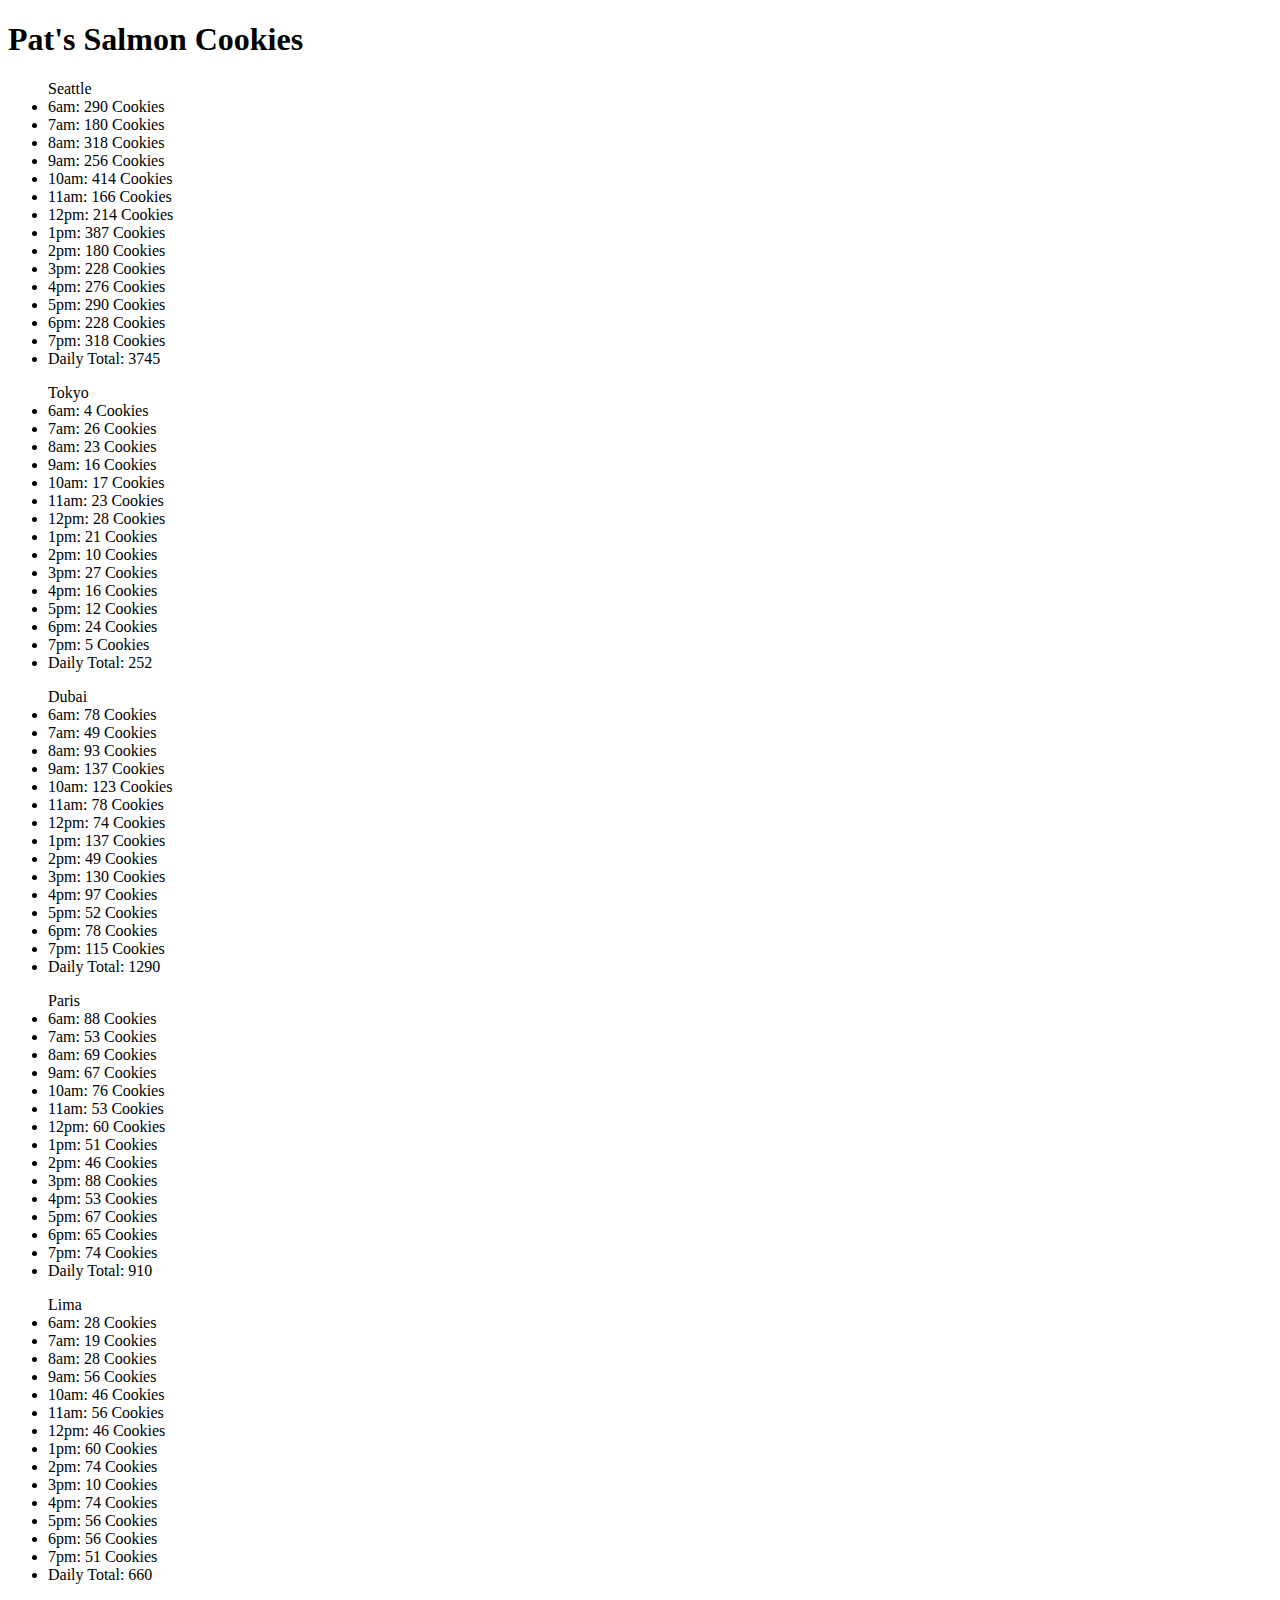
==== sales.html @ 2bf7fbfc "second commit" ====
<!DOCTYPE html>
<html lang="en">
<head>
  <title>Pat's Salmon Cookies</title>
  <link rel="stylesheet" href="css/style.css">
  <link rel="stylesheet" href="sales.css">
</head>
<body>
  <header>
    <h1>Pat's Salmon Cookies</h1>
  </header>
  <main>
    <ul id="seattle-list">Seattle</ul>
    <ul id="tokyo-list">Tokyo</ul>
    <ul id="dubai-list">Dubai</ul>
    <ul id="paris-list">Paris</ul>
    <ul id="lima-list">Lima</ul>
  
  </main>
  <script src="js/app.js"></script>
</body>
</html>
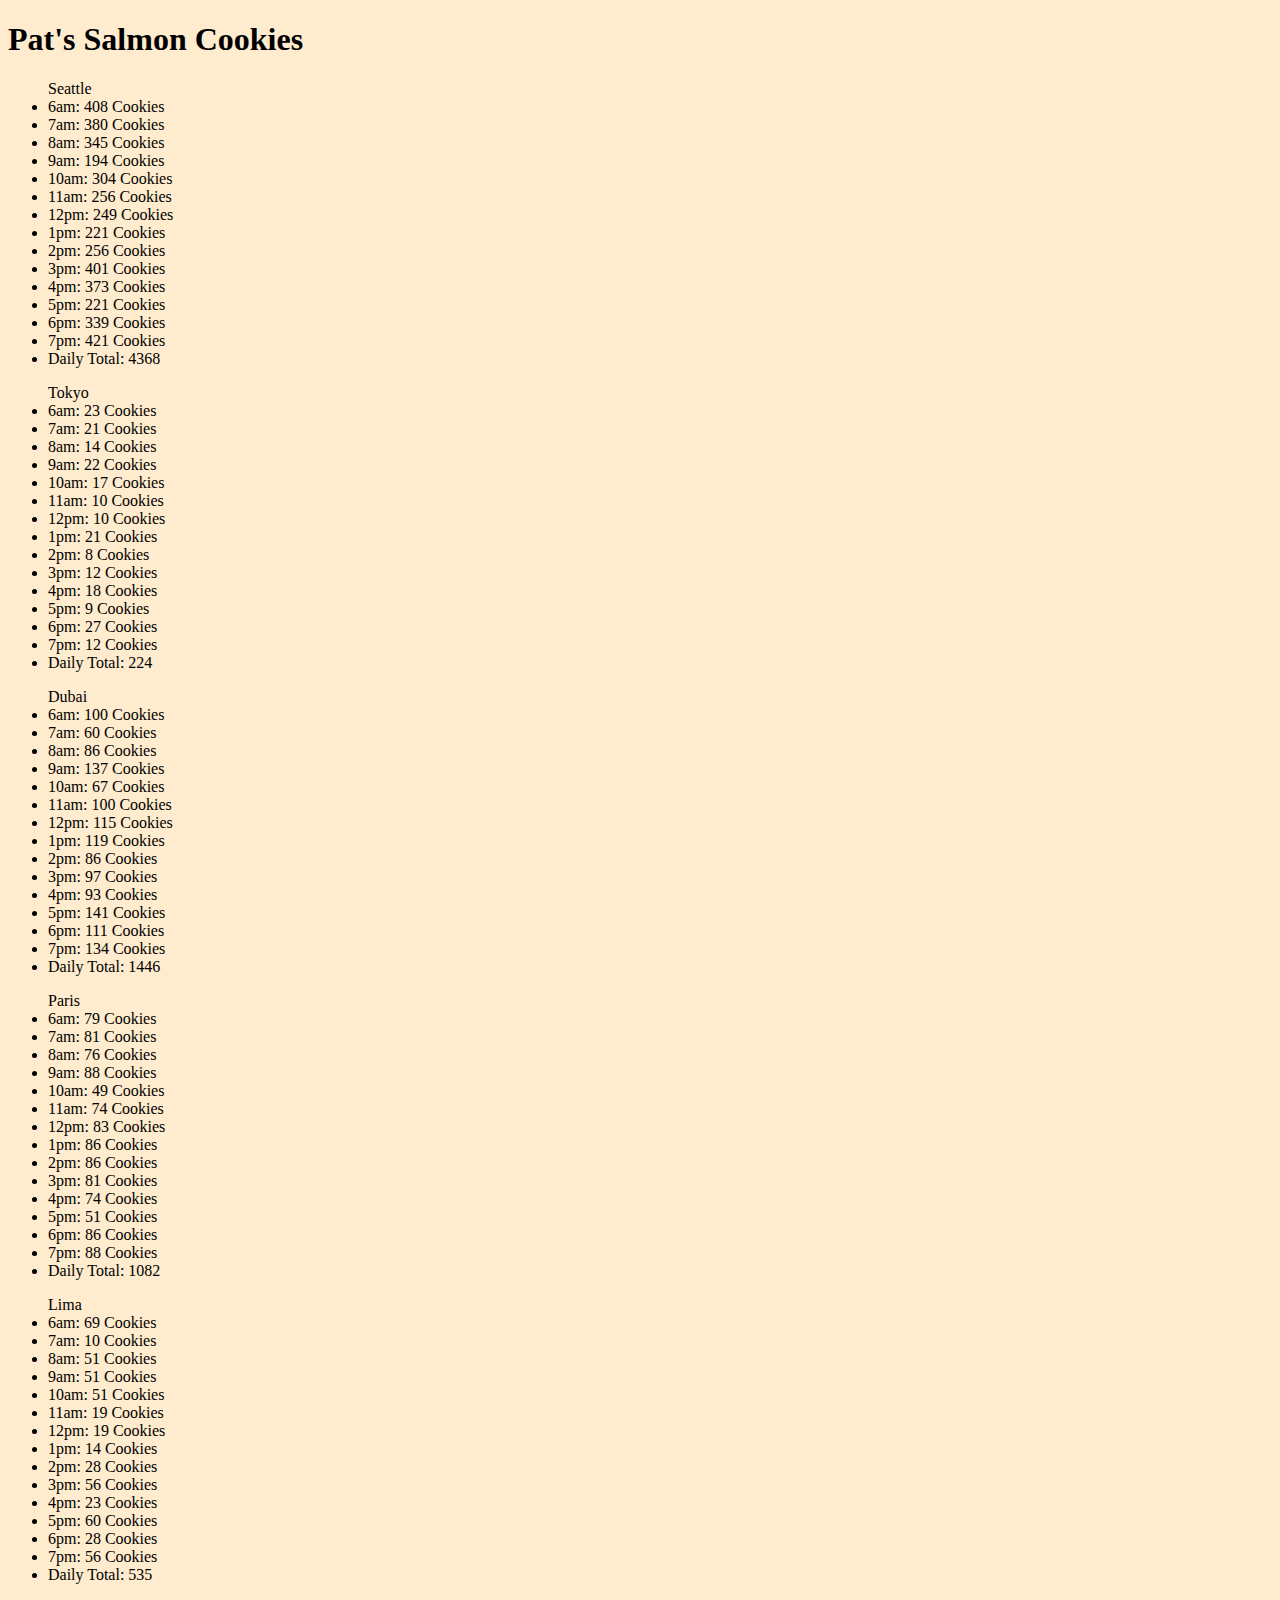
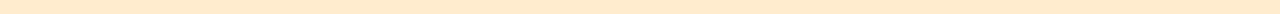
==== commit 6c85f8ef: "changes made in css and sales.html" ====
--- a/sales.html
+++ b/sales.html
@@ -16,6 +16,15 @@
     <ul id="paris-list">Paris</ul>
     <ul id="lima-list">Lima</ul>
   
+  <table>
+    <thead>
+      <th></th>
+      <th></th>
+      <th></th>
+      <th></th>
+      <th></th>
+    </thead>
+  </table>
   </main>
   <script src="js/app.js"></script>
 </body>
--- a/css/style.css
+++ b/css/style.css
@@ -0,0 +1,3 @@
+*{
+  background-color: blanchedalmond;
+}
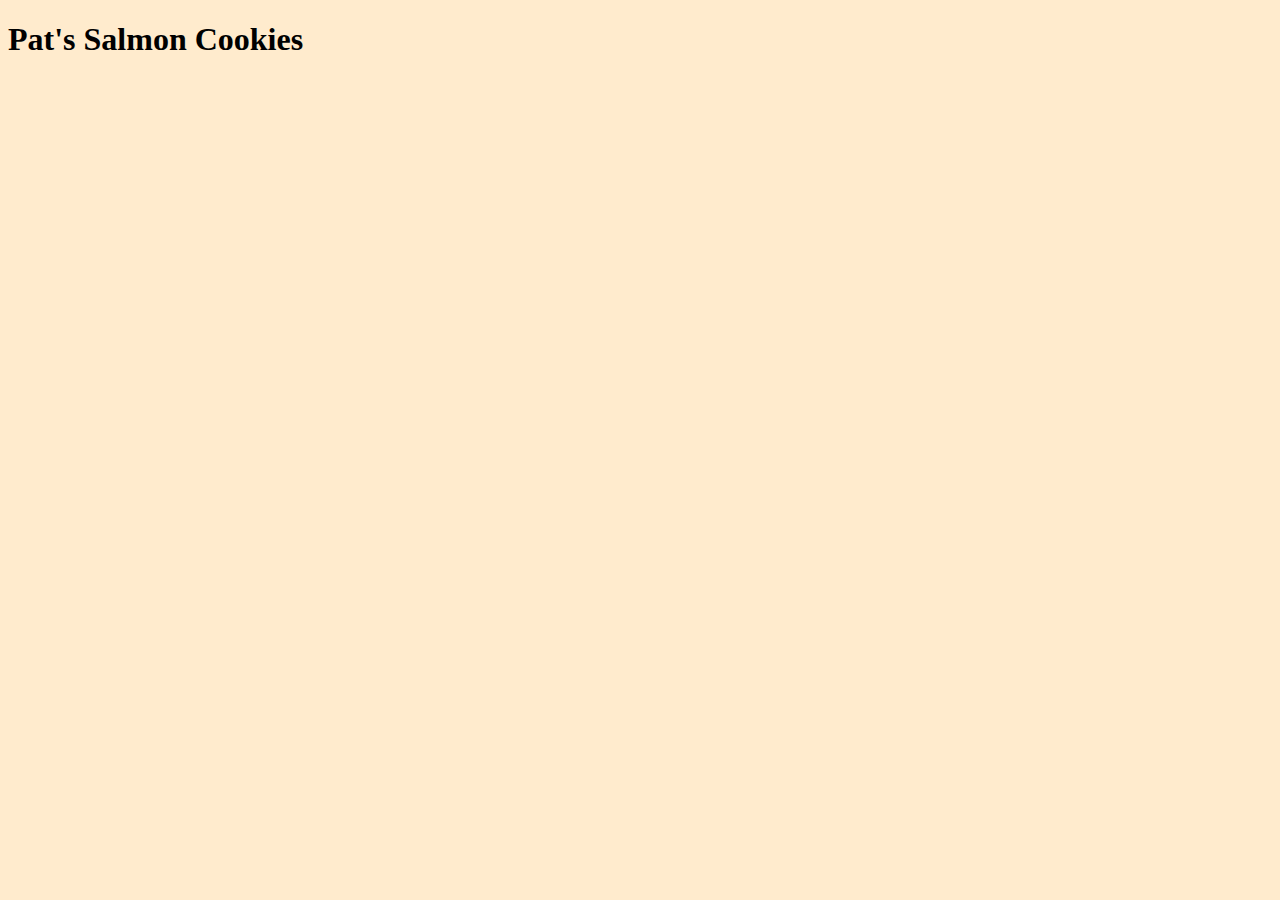
==== commit b864a07a: "first commit" ====
--- a/sales.html
+++ b/sales.html
@@ -10,21 +10,69 @@
     <h1>Pat's Salmon Cookies</h1>
   </header>
   <main>
-    <ul id="seattle-list">Seattle</ul>
+    <section id="table-data"></section>
+    <!-- <ul id="seattle-list">Seattle</ul>
     <ul id="tokyo-list">Tokyo</ul>
     <ul id="dubai-list">Dubai</ul>
     <ul id="paris-list">Paris</ul>
-    <ul id="lima-list">Lima</ul>
-  
-  <table>
-    <thead>
-      <th></th>
-      <th></th>
-      <th></th>
-      <th></th>
-      <th></th>
+    <ul id="lima-list">Lima</ul> -->
+  <!-- <table>
+    <thead> -->
+      <!-- <tr>
+        <th>header data</th>
+        <th>header data</th>
+        <th>header data</th>
+        <th>header data</th>
+        <th>header data</th>
+      </tr>
     </thead>
-  </table>
+     <tbody>
+       <tr>
+        <td>data</td>
+        <td>data</td>
+        <td>data</td>
+        <td>data</td>
+        <td>data</td>
+      </tr>
+      <tr>
+        <td>data</td>
+        <td>data</td>
+        <td>data</td>
+        <td>data</td>
+        <td>data</td>
+      </tr>
+      <tr>
+        <td>data</td>
+        <td>data</td>
+        <td>data</td>
+        <td>data</td>
+        <td>data</td>
+      </tr>
+      <tr>
+        <td>data</td>
+        <td>data</td>
+        <td>data</td>
+        <td>data</td>
+        <td>data</td> 
+      </tr>
+      <tr>
+        <td>data</td>
+        <td>data</td>
+        <td>data</td>
+        <td>data</td>
+        <td>data</td> 
+      </tr>
+    </tbody>
+    <footer>
+      <tr>
+      <td>Footer Data</td>
+      <td>Footer Data</td>
+      <td>Footer Data</td>
+      <td>Footer Data</td>
+      <td>Footer Data</td>
+    </tr> -->
+    <!-- </footer>
+  </table> -->
   </main>
   <script src="js/app.js"></script>
 </body>
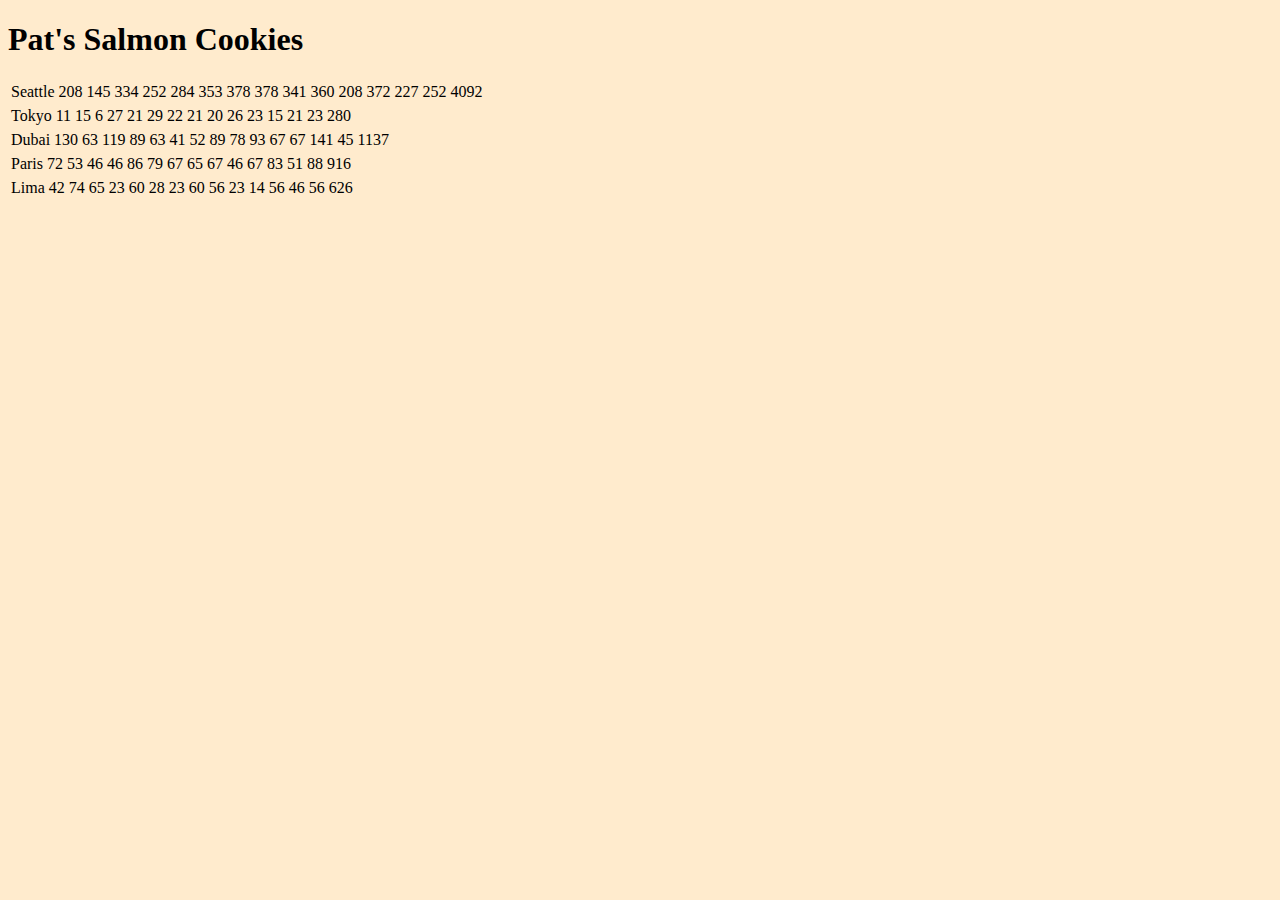
==== commit 67b61540: "added table" ====
--- a/sales.html
+++ b/sales.html
@@ -2,8 +2,8 @@
 <html lang="en">
 <head>
   <title>Pat's Salmon Cookies</title>
+  <!-- <link rel="stylesheet" href="css/reset.css"> -->
   <link rel="stylesheet" href="css/style.css">
-  <link rel="stylesheet" href="sales.css">
 </head>
 <body>
   <header>
@@ -11,68 +11,6 @@
   </header>
   <main>
     <section id="table-data"></section>
-    <!-- <ul id="seattle-list">Seattle</ul>
-    <ul id="tokyo-list">Tokyo</ul>
-    <ul id="dubai-list">Dubai</ul>
-    <ul id="paris-list">Paris</ul>
-    <ul id="lima-list">Lima</ul> -->
-  <!-- <table>
-    <thead> -->
-      <!-- <tr>
-        <th>header data</th>
-        <th>header data</th>
-        <th>header data</th>
-        <th>header data</th>
-        <th>header data</th>
-      </tr>
-    </thead>
-     <tbody>
-       <tr>
-        <td>data</td>
-        <td>data</td>
-        <td>data</td>
-        <td>data</td>
-        <td>data</td>
-      </tr>
-      <tr>
-        <td>data</td>
-        <td>data</td>
-        <td>data</td>
-        <td>data</td>
-        <td>data</td>
-      </tr>
-      <tr>
-        <td>data</td>
-        <td>data</td>
-        <td>data</td>
-        <td>data</td>
-        <td>data</td>
-      </tr>
-      <tr>
-        <td>data</td>
-        <td>data</td>
-        <td>data</td>
-        <td>data</td>
-        <td>data</td> 
-      </tr>
-      <tr>
-        <td>data</td>
-        <td>data</td>
-        <td>data</td>
-        <td>data</td>
-        <td>data</td> 
-      </tr>
-    </tbody>
-    <footer>
-      <tr>
-      <td>Footer Data</td>
-      <td>Footer Data</td>
-      <td>Footer Data</td>
-      <td>Footer Data</td>
-      <td>Footer Data</td>
-    </tr> -->
-    <!-- </footer>
-  </table> -->
   </main>
   <script src="js/app.js"></script>
 </body>
--- a/css/style.css
+++ b/css/style.css
@@ -1,3 +1,5 @@
 *{
   background-color: blanchedalmond;
 }
+
+
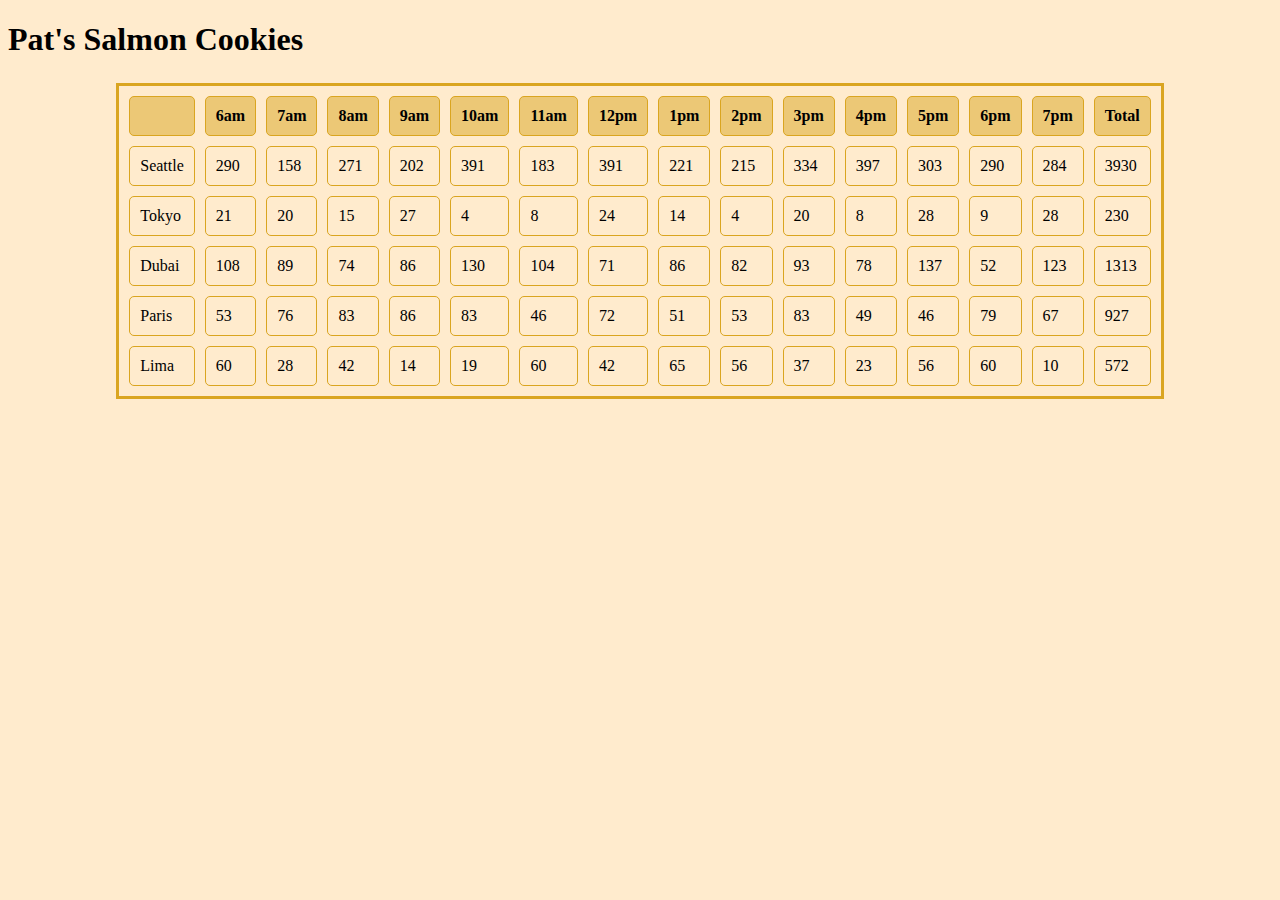
==== commit 7ece8546: "lab seven complete" ====
--- a/sales.html
+++ b/sales.html
@@ -10,7 +10,7 @@
     <h1>Pat's Salmon Cookies</h1>
   </header>
   <main>
-    <section id="table-data"></section>
+    <table id="table-data"></table>
   </main>
   <script src="js/app.js"></script>
 </body>
--- a/css/style.css
+++ b/css/style.css
@@ -2,4 +2,21 @@
   background-color: blanchedalmond;
 }
 
+table {
+	border-collapse: separate;
+  border-spacing: 10px;
+  border: medium solid goldenrod;
+  margin: 25px auto;
+}
 
+th, td {
+  padding: 10px;
+  border: 1px solid goldenrod;
+  border-radius: 5px;;
+}
+
+th {
+  background-color: rgba(218, 165, 32, .5);
+  font-weight: bold;
+}
+
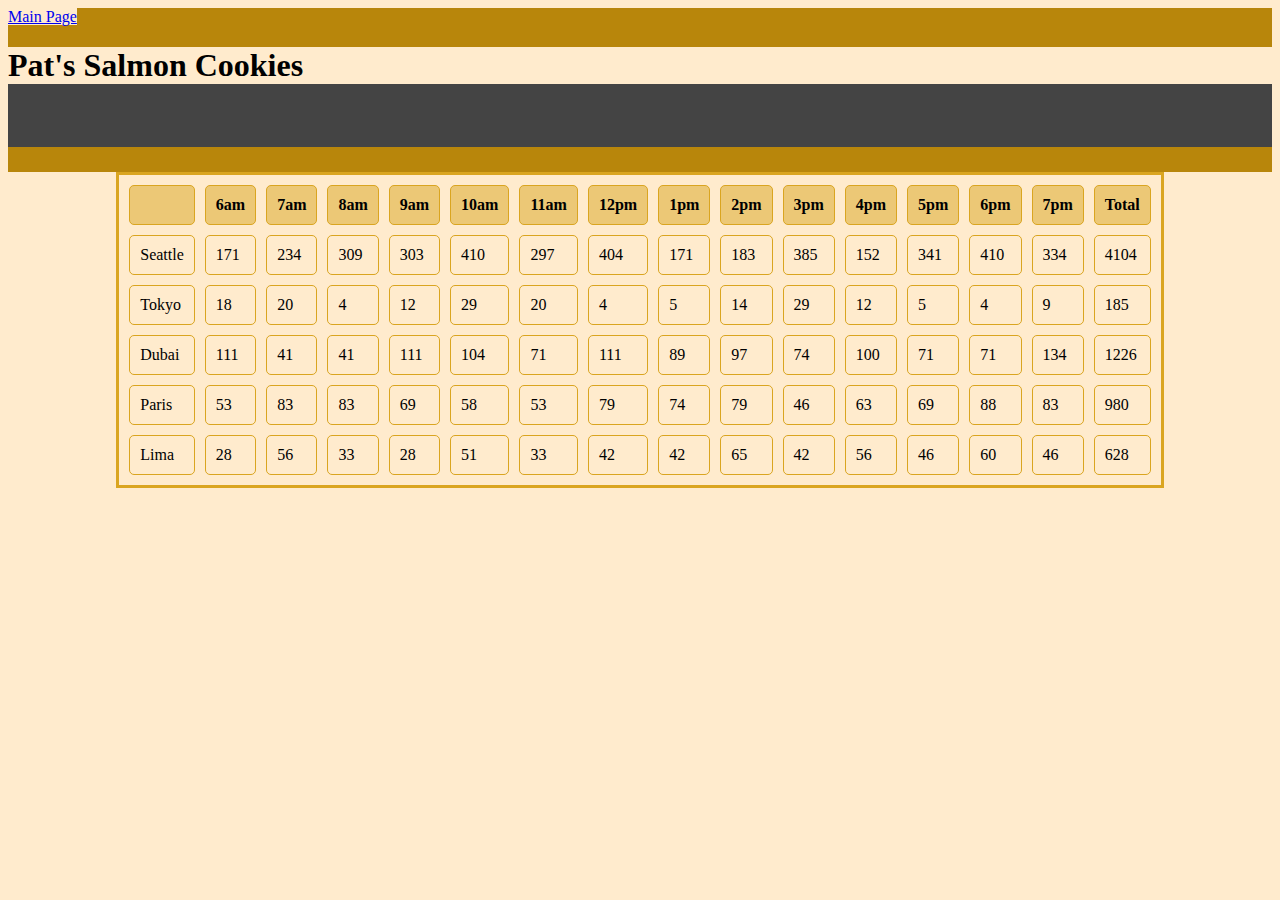
==== commit a914fd4b: "added photos" ====
--- a/sales.html
+++ b/sales.html
@@ -4,6 +4,8 @@
   <title>Pat's Salmon Cookies</title>
   <!-- <link rel="stylesheet" href="css/reset.css"> -->
   <link rel="stylesheet" href="css/style.css">
+  <link rel="stylesheet" href="sales.html">
+  <a href="index.html">Main Page</a>
 </head>
 <body>
   <header>
--- a/css/style.css
+++ b/css/style.css
@@ -20,3 +20,16 @@
   font-weight: bold;
 }
 
+body {
+  background-color: darkgoldenrod;
+}
+
+footer img {
+  margin-left: 50px;
+  float: left;
+}
+
+header {
+  background-color: #444;
+  height: 100px;
+}
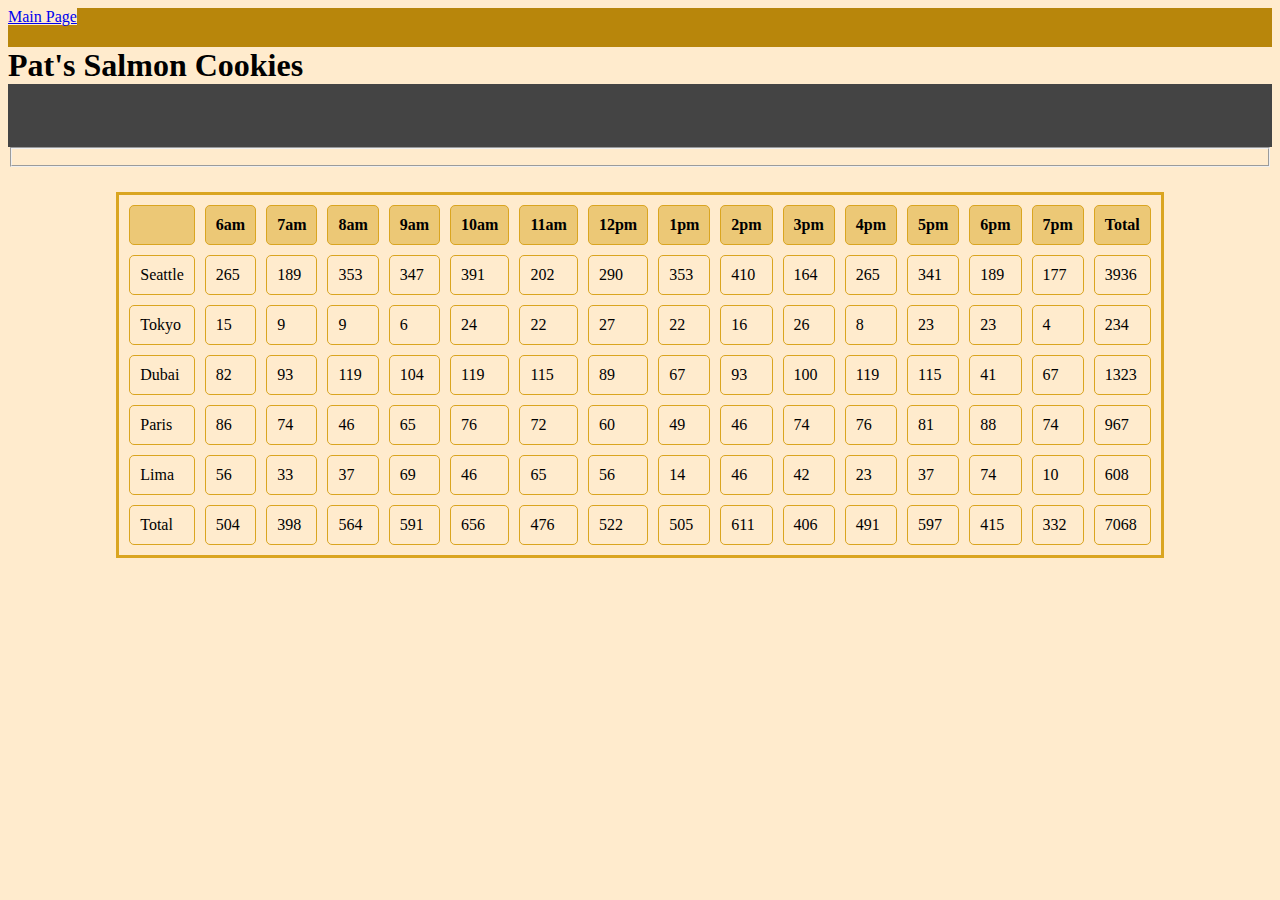
==== commit e8e32165: "finished footer and modified css" ====
--- a/sales.html
+++ b/sales.html
@@ -12,6 +12,12 @@
     <h1>Pat's Salmon Cookies</h1>
   </header>
   <main>
+    <form>
+      <fieldset>
+        
+      </fieldset>
+    </form>
+
     <table id="table-data"></table>
   </main>
   <script src="js/app.js"></script>
--- a/css/style.css
+++ b/css/style.css
@@ -24,9 +24,12 @@
   background-color: darkgoldenrod;
 }
 
-footer img {
-  margin-left: 50px;
+
+img {
+  margin-left: 2in;
   float: left;
+  width: 85px;
+  height: auto;
 }
 
 header {
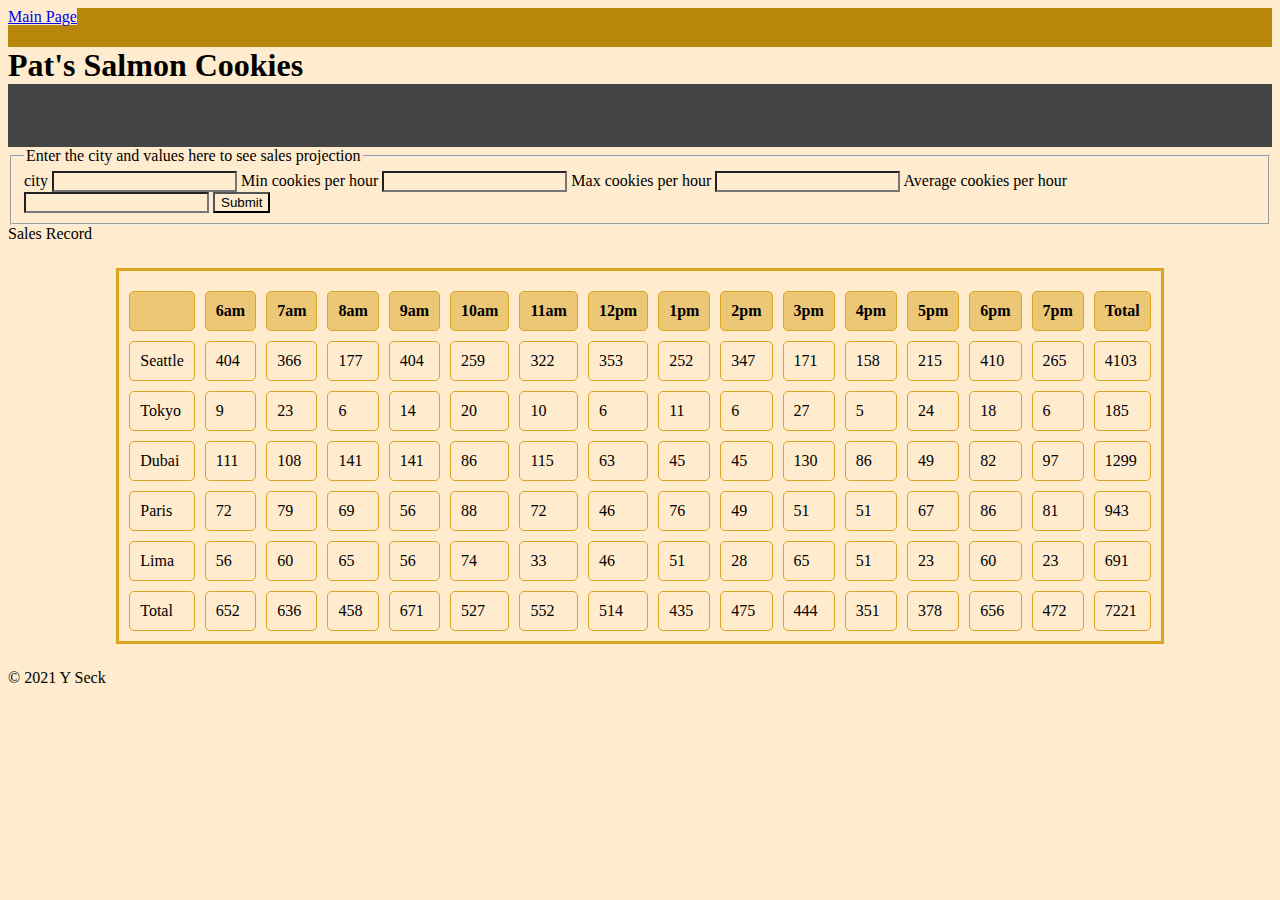
==== commit 8845bd15: "added form" ====
--- a/sales.html
+++ b/sales.html
@@ -8,17 +8,39 @@
   <a href="index.html">Main Page</a>
 </head>
 <body>
-  <header>
+  <header> 
     <h1>Pat's Salmon Cookies</h1>
   </header>
   <main>
-    <form>
+    <form id="form"> 
       <fieldset>
-        
+        <legend>Enter the city and values here to see sales projection </legend>
+        <label for="city">city</label>
+        <input type="text" required id="cityname" name="city">
+
+        <label for="min">Min cookies per hour</label>
+        <input type="number" required id="min" name= "min">
+
+        <label for="max">Max cookies per hour</label>
+        <input type="number" required id="max" name="max">
+
+        <label for="avg">Average cookies per hour</label>
+        <input type="number"required id="avg" name='avg'>
+
+        <button type="submit">Submit</button>
+
       </fieldset>
     </form>
-
-    <table id="table-data"></table>
+  <table id="table-data">
+    <thead id="theadName">Sales Record
+      <tr>
+      </tr>
+    </thead>
+    <tfoot id="tfoot"></tfoot>
+  </table>
+  <footer>
+    &copy 2021 Y Seck
+  </footer>
   </main>
   <script src="js/app.js"></script>
 </body>
